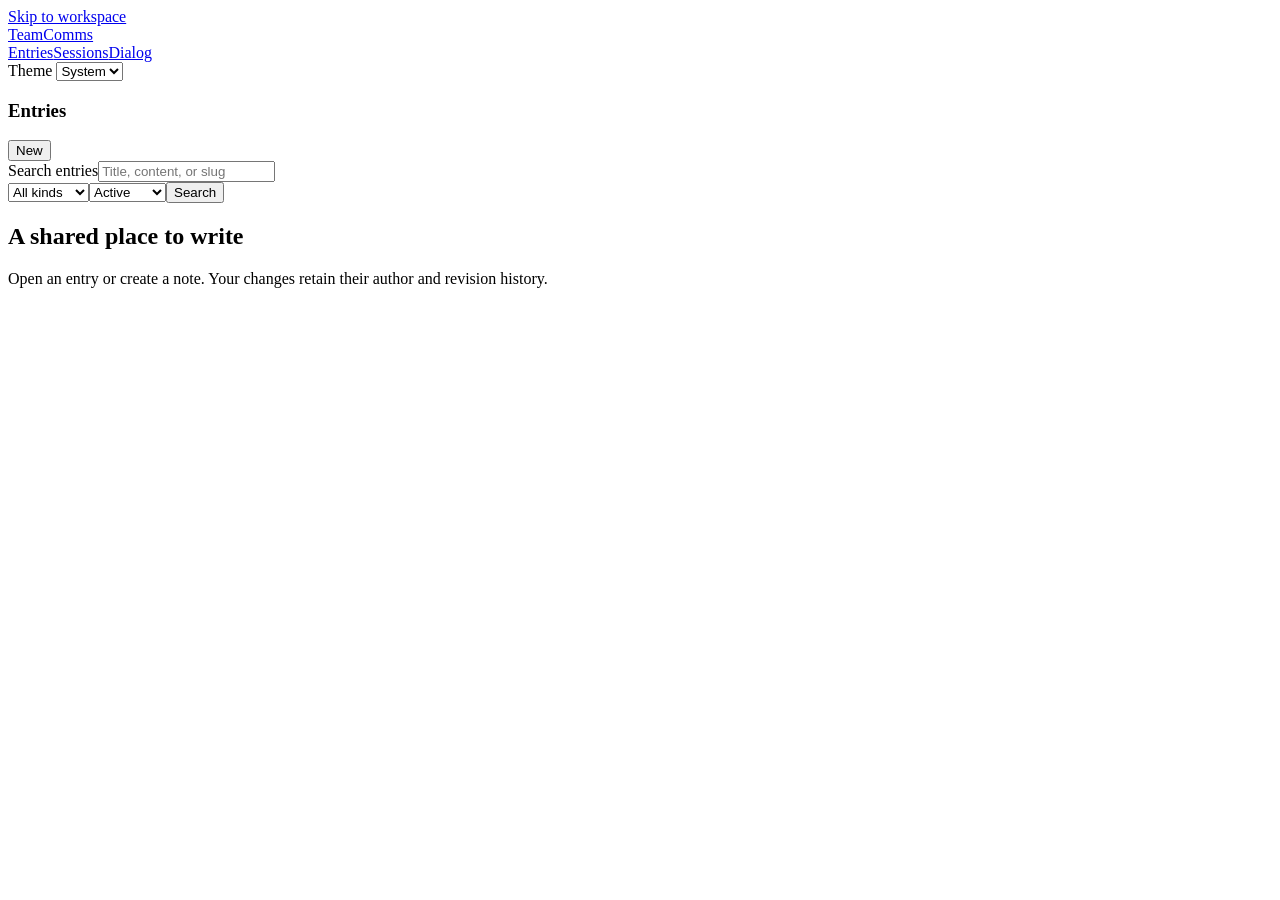
==== src/teamcomms/ui/index.html @ 45a6eb2e "Add the shared interface and TJAI-derived Entries editor Provide source and rendered views, editing " ====
<!doctype html>
<html lang="en">
<head>
<meta charset="utf-8"><meta name="viewport" content="width=device-width, initial-scale=1">
<meta name="teamcomms-config" content="__CONFIG__">
<title>Entries · TeamComms</title>
<link rel="stylesheet" href="__PREFIX__/assets/vendor/codemirror/5.65.18/codemirror.min.css">
<link rel="stylesheet" href="__PREFIX__/assets/vendor/codemirror/5.65.18/theme/material-darker.min.css">
<link rel="stylesheet" href="__PREFIX__/assets/vendor/katex/0.16.11/katex.min.css">
<link rel="stylesheet" href="__PREFIX__/assets/interface.css">
<script defer src="__PREFIX__/assets/vendor/codemirror/5.65.18/codemirror.min.js"></script>
<script defer src="__PREFIX__/assets/vendor/codemirror/5.65.18/mode/markdown/markdown.min.js"></script>
<script defer src="__PREFIX__/assets/vendor/turndown-7.2.0.js"></script>
<script defer src="__PREFIX__/assets/vendor/prism/1.29.0/prism.min.js"></script>
<script defer src="__PREFIX__/assets/vendor/prism/1.29.0/components/prism-python.min.js"></script>
<script defer src="__PREFIX__/assets/vendor/prism/1.29.0/components/prism-bash.min.js"></script>
<script defer src="__PREFIX__/assets/vendor/prism/1.29.0/components/prism-json.min.js"></script>
<script defer src="__PREFIX__/assets/vendor/katex/0.16.11/katex.min.js"></script>
<script defer src="__PREFIX__/assets/editor.js"></script>
<script defer src="__PREFIX__/assets/interface.js"></script>
</head>
<body>
<a class="skip" href="#workspace">Skip to workspace</a>
<header><a class="brand" href="__PREFIX__/">TeamComms</a><nav aria-label="Main">
<a href="__PREFIX__/entries">Entries</a><a href="__PREFIX__/sessions">Sessions</a><a href="__PREFIX__/dialog">Dialog</a>
</nav><span id="identity"></span><label>Theme <select id="theme"><option value="system">System</option><option value="light">Light</option><option value="dark">Dark</option></select></label></header>
<div id="notice" role="alert" hidden></div>
<main id="workspace" tabindex="-1">
<section id="entries-view" class="layout">
<aside aria-label="Find entries"><div class="section-head"><h1>Entries</h1><button id="new-entry">New</button></div>
<form id="search-form"><label for="query">Search entries</label><input id="query" type="search" placeholder="Title, content, or slug"><div class="row"><select id="kind-filter" aria-label="Kind"><option value="">All kinds</option><option>note</option><option>document</option></select><select id="status-filter" aria-label="Status"><option value="active">Active</option><option value="archived">Archived</option><option value="">All states</option></select><button>Search</button></div></form>
<div id="entry-list" class="entry-list"></div><button id="more-entries" hidden>More entries</button></aside>
<article id="document"><div id="empty"><h2>A shared place to write</h2><p>Open an entry or create a note. Your changes retain their author and revision history.</p></div>
<div id="editor-pane" hidden>
<div class="section-head"><span id="entry-label"></span><a id="permalink">Link</a><span id="save-state" role="status" aria-live="polite">Saved</span><button id="save" class="primary">Save</button><button id="export">Download draft</button></div>
<label class="title-label" for="title">Title</label><input id="title" maxlength="240" placeholder="Untitled" autocomplete="off">
<div id="new-fields" class="row" hidden><label>Kind <select id="new-kind"><option>note</option><option>document</option></select></label><label>Slug <input id="slug" pattern="[a-z][a-z0-9-]{0,119}" placeholder="optional-readable-name"></label></div>
<div class="row metadata"><label>Tags <input id="tags" placeholder="comma, separated"></label><label>Status <select id="entry-status"><option value="active">Active</option><option value="archived">Archived</option></select></label><label>Priority <input id="priority" type="number" min="1" placeholder="None"></label></div>
<div id="recovery" class="banner" hidden><span id="recovery-label"></span><button id="recover">Recover draft</button><button id="download-recovery">Download recovered copy</button><button id="keep-current">Keep current</button></div>
<div id="conflict" class="banner" hidden><strong>A newer revision exists. Your draft is intact.</strong><p id="conflict-label"></p><button id="show-remote">Compare with latest</button><button id="rebase">Keep draft on latest revision</button><button id="take-remote">Load latest (keep recovery copy)</button></div>
<div class="toolbar" role="toolbar" aria-label="Document tools">
<button id="source-mode" aria-pressed="true">Source</button><button id="rendered-mode" aria-pressed="false">Rendered</button><span class="divider"></span>
<button data-edit="undo" title="Undo (Ctrl/Cmd Z)">Undo</button><button data-edit="redo">Redo</button><button data-edit="bold" title="Bold (Ctrl/Cmd B)"><b>B</b></button><button data-edit="italic" title="Italic (Ctrl/Cmd I)"><i>I</i></button><button data-edit="heading">Heading</button><button data-edit="list">List</button><button data-edit="link" title="Link (Ctrl/Cmd K)">Link</button><button data-edit="table">Table</button><button data-edit="code">Code</button><button data-edit="dedent">Dedent</button><button id="find-toggle">Find</button>
<label class="autosave"><input id="autosave" type="checkbox"> Autosave</label></div>
<div id="find-bar" class="row" hidden><label>Find <input id="find-text" type="search"></label><button id="find-next">Next</button><label>Replace <input id="replace-text"></label><button id="replace-one">Replace selection</button><span id="find-status" role="status"></span></div>
<div id="source"><label class="sr-only" for="content">Document source</label><textarea id="content" spellcheck="false"></textarea></div>
<div id="rendered" class="prose" tabindex="0" hidden></div>
<div class="section-head"><span id="position"></span><small>Ctrl/Cmd S save · Ctrl/Cmd F find · Escape then Tab leaves editor</small></div>
<details id="history"><summary>Version history and comparison</summary><div id="revision-list"></div><button id="more-revisions" hidden>More revisions</button></details>
<section id="comparison" hidden><div class="section-head"><h2 id="comparison-title">Compare</h2><button id="close-comparison">Close comparison</button><button id="restore-version">Restore selected revision</button></div><div class="compare-grid"><div><h3>Selected revision</h3><pre id="version-content" tabindex="0"></pre></div><div><h3>Your draft</h3><pre id="draft-content" tabindex="0"></pre></div></div><h3>Changes from selected revision</h3><pre id="diff" tabindex="0"></pre></section>
</div></article></section>
<section id="directory-view" hidden><h1>Sessions</h1><button id="refresh-sessions">Refresh</button><div id="session-list"></div></section>
<section id="dialog-view" hidden><h1>Dialog</h1><form id="dialog-form" class="row"><label>Host <input id="dialog-host"></label><button>Load recent dialog</button></form><div id="dialog-list"></div></section>
</main><noscript>This interface requires JavaScript. Entries remain available through the authenticated HTTP and MCP APIs.</noscript>
</body></html>
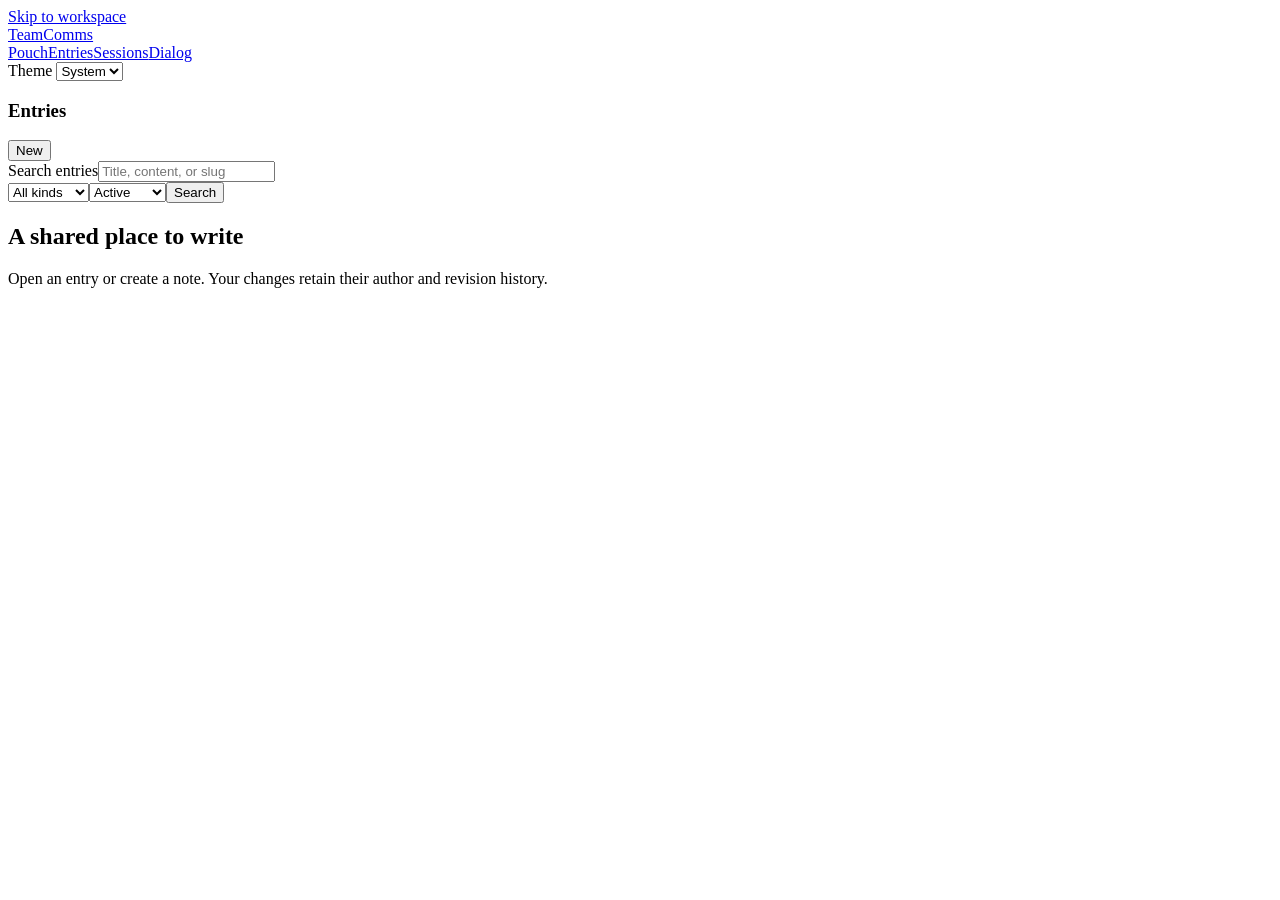
==== commit 132f669d: "Implement surgical Entries editing and the canonical team Pouch Add revision-checked text, section, " ====
--- a/src/teamcomms/ui/index.html
+++ b/src/teamcomms/ui/index.html
@@ -22,7 +22,7 @@
 <body>
 <a class="skip" href="#workspace">Skip to workspace</a>
 <header><a class="brand" href="__PREFIX__/">TeamComms</a><nav aria-label="Main">
-<a href="__PREFIX__/entries">Entries</a><a href="__PREFIX__/sessions">Sessions</a><a href="__PREFIX__/dialog">Dialog</a>
+<a href="__PREFIX__/pouch">Pouch</a><a href="__PREFIX__/entries">Entries</a><a href="__PREFIX__/sessions">Sessions</a><a href="__PREFIX__/dialog">Dialog</a>
 </nav><span id="identity"></span><label>Theme <select id="theme"><option value="system">System</option><option value="light">Light</option><option value="dark">Dark</option></select></label></header>
 <div id="notice" role="alert" hidden></div>
 <main id="workspace" tabindex="-1">
@@ -30,9 +30,9 @@
 <aside aria-label="Find entries"><div class="section-head"><h1>Entries</h1><button id="new-entry">New</button></div>
 <form id="search-form"><label for="query">Search entries</label><input id="query" type="search" placeholder="Title, content, or slug"><div class="row"><select id="kind-filter" aria-label="Kind"><option value="">All kinds</option><option>note</option><option>document</option></select><select id="status-filter" aria-label="Status"><option value="active">Active</option><option value="archived">Archived</option><option value="">All states</option></select><button>Search</button></div></form>
 <div id="entry-list" class="entry-list"></div><button id="more-entries" hidden>More entries</button></aside>
-<article id="document"><div id="empty"><h2>A shared place to write</h2><p>Open an entry or create a note. Your changes retain their author and revision history.</p></div>
+<article id="document"><div id="empty"><h2 id="empty-title">A shared place to write</h2><p id="empty-detail">Open an entry or create a note. Your changes retain their author and revision history.</p><button id="initialize-pouch" hidden>Create the team's empty Pouch</button></div>
 <div id="editor-pane" hidden>
-<div class="section-head"><span id="entry-label"></span><a id="permalink">Link</a><span id="save-state" role="status" aria-live="polite">Saved</span><button id="save" class="primary">Save</button><button id="export">Download draft</button></div>
+<div class="section-head"><span id="entry-label"></span><a id="permalink">Link to revision</a><a id="current-document" hidden>Open current document</a><span id="save-state" role="status" aria-live="polite">Saved</span><button id="save" class="primary">Save</button><button id="export">Download draft</button><button id="export-saved" hidden>Export saved revision</button></div>
 <label class="title-label" for="title">Title</label><input id="title" maxlength="240" placeholder="Untitled" autocomplete="off">
 <div id="new-fields" class="row" hidden><label>Kind <select id="new-kind"><option>note</option><option>document</option></select></label><label>Slug <input id="slug" pattern="[a-z][a-z0-9-]{0,119}" placeholder="optional-readable-name"></label></div>
 <div class="row metadata"><label>Tags <input id="tags" placeholder="comma, separated"></label><label>Status <select id="entry-status"><option value="active">Active</option><option value="archived">Archived</option></select></label><label>Priority <input id="priority" type="number" min="1" placeholder="None"></label></div>
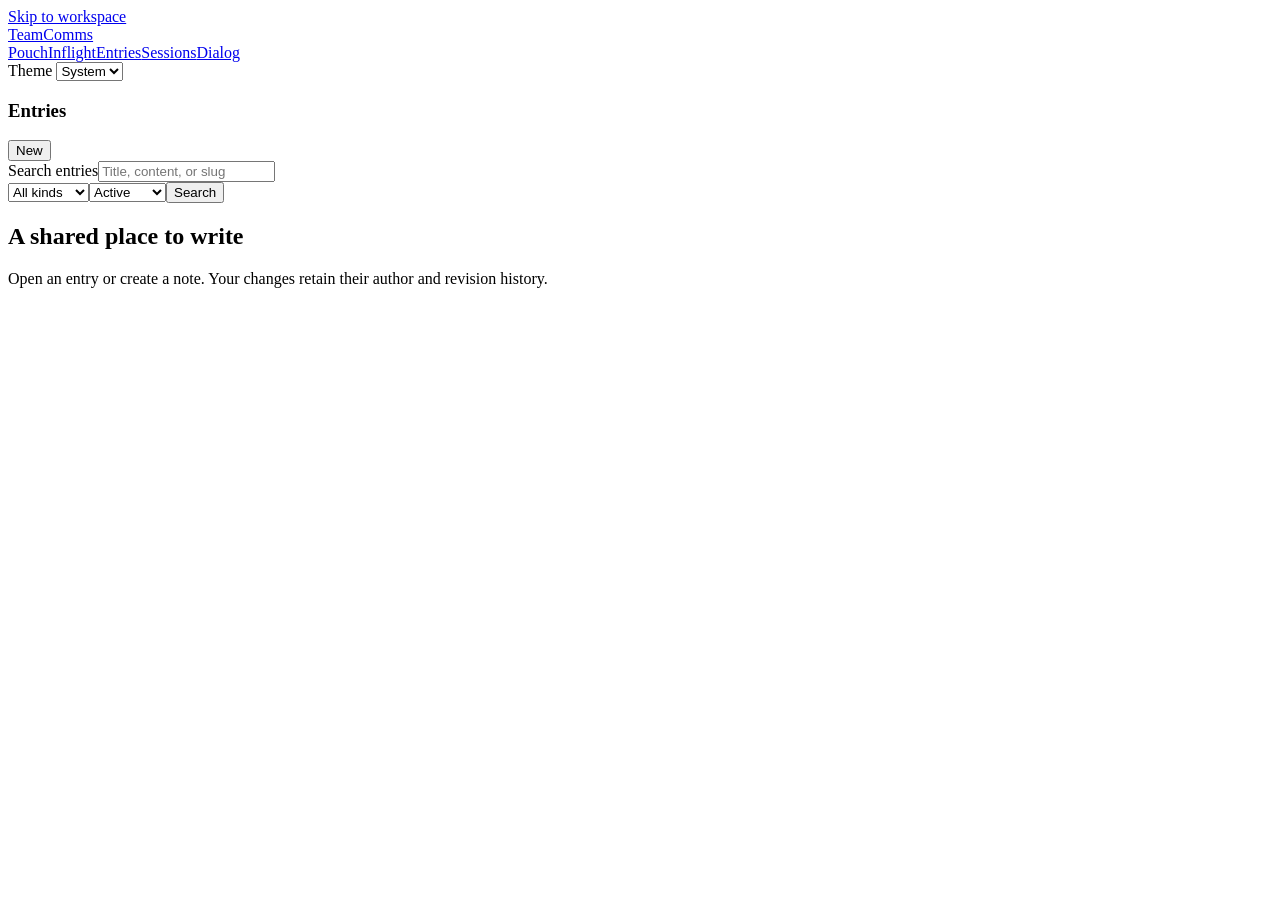
==== commit 027e54e0: "Implement Inflight work with durable ownership and accepted handoffs Track work, coordination and in" ====
--- a/src/teamcomms/ui/index.html
+++ b/src/teamcomms/ui/index.html
@@ -17,12 +17,13 @@
 <script defer src="__PREFIX__/assets/vendor/prism/1.29.0/components/prism-json.min.js"></script>
 <script defer src="__PREFIX__/assets/vendor/katex/0.16.11/katex.min.js"></script>
 <script defer src="__PREFIX__/assets/editor.js"></script>
+<script defer src="__PREFIX__/assets/inflight.js"></script>
 <script defer src="__PREFIX__/assets/interface.js"></script>
 </head>
 <body>
 <a class="skip" href="#workspace">Skip to workspace</a>
 <header><a class="brand" href="__PREFIX__/">TeamComms</a><nav aria-label="Main">
-<a href="__PREFIX__/pouch">Pouch</a><a href="__PREFIX__/entries">Entries</a><a href="__PREFIX__/sessions">Sessions</a><a href="__PREFIX__/dialog">Dialog</a>
+<a href="__PREFIX__/pouch">Pouch</a><a href="__PREFIX__/inflight">Inflight</a><a href="__PREFIX__/entries">Entries</a><a href="__PREFIX__/sessions">Sessions</a><a href="__PREFIX__/dialog">Dialog</a>
 </nav><span id="identity"></span><label>Theme <select id="theme"><option value="system">System</option><option value="light">Light</option><option value="dark">Dark</option></select></label></header>
 <div id="notice" role="alert" hidden></div>
 <main id="workspace" tabindex="-1">
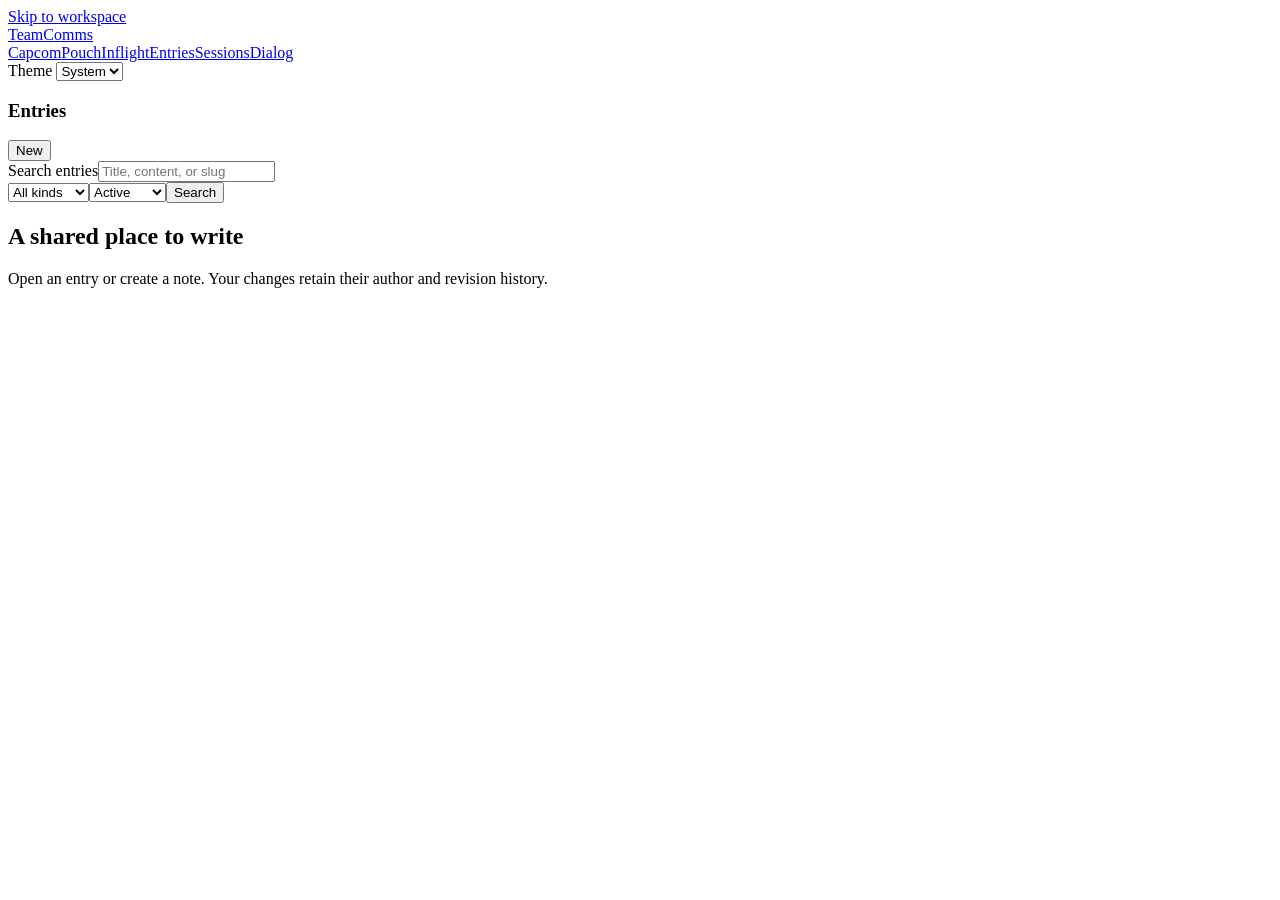
==== commit aadf1d6e: "Add topical Capcom and explicit session attention controls Connect current work, retained events, de" ====
--- a/src/teamcomms/ui/index.html
+++ b/src/teamcomms/ui/index.html
@@ -17,13 +17,15 @@
 <script defer src="__PREFIX__/assets/vendor/prism/1.29.0/components/prism-json.min.js"></script>
 <script defer src="__PREFIX__/assets/vendor/katex/0.16.11/katex.min.js"></script>
 <script defer src="__PREFIX__/assets/editor.js"></script>
+<script defer src="__PREFIX__/assets/claims.js"></script>
 <script defer src="__PREFIX__/assets/inflight.js"></script>
+<script defer src="__PREFIX__/assets/capcom.js"></script>
 <script defer src="__PREFIX__/assets/interface.js"></script>
 </head>
 <body>
 <a class="skip" href="#workspace">Skip to workspace</a>
 <header><a class="brand" href="__PREFIX__/">TeamComms</a><nav aria-label="Main">
-<a href="__PREFIX__/pouch">Pouch</a><a href="__PREFIX__/inflight">Inflight</a><a href="__PREFIX__/entries">Entries</a><a href="__PREFIX__/sessions">Sessions</a><a href="__PREFIX__/dialog">Dialog</a>
+<a href="__PREFIX__/capcom">Capcom</a><a href="__PREFIX__/pouch">Pouch</a><a href="__PREFIX__/inflight">Inflight</a><a href="__PREFIX__/entries">Entries</a><a href="__PREFIX__/sessions">Sessions</a><a href="__PREFIX__/dialog">Dialog</a>
 </nav><span id="identity"></span><label>Theme <select id="theme"><option value="system">System</option><option value="light">Light</option><option value="dark">Dark</option></select></label></header>
 <div id="notice" role="alert" hidden></div>
 <main id="workspace" tabindex="-1">
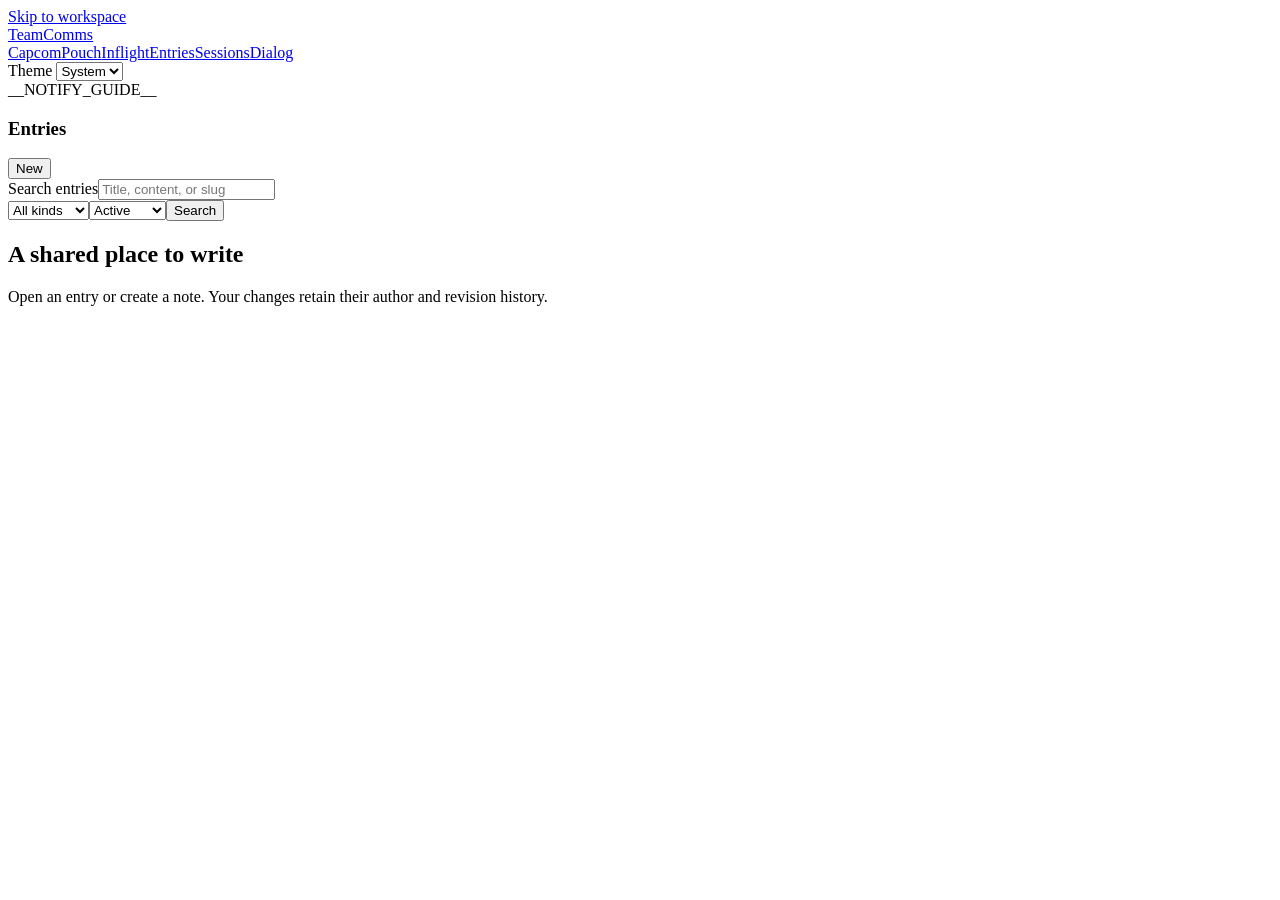
==== commit da62200e: "Introduce Notify LLM scripts on the TeamComms home page Show the notification command, required JSON" ====
--- a/src/teamcomms/ui/index.html
+++ b/src/teamcomms/ui/index.html
@@ -4,6 +4,7 @@
 <meta charset="utf-8"><meta name="viewport" content="width=device-width, initial-scale=1">
 <meta name="teamcomms-config" content="__CONFIG__">
 <title>Entries · TeamComms</title>
+<script src="__PREFIX__/assets/theme.js"></script>
 <link rel="stylesheet" href="__PREFIX__/assets/vendor/codemirror/5.65.18/codemirror.min.css">
 <link rel="stylesheet" href="__PREFIX__/assets/vendor/codemirror/5.65.18/theme/material-darker.min.css">
 <link rel="stylesheet" href="__PREFIX__/assets/vendor/katex/0.16.11/katex.min.css">
@@ -29,6 +30,7 @@
 </nav><span id="identity"></span><label>Theme <select id="theme"><option value="system">System</option><option value="light">Light</option><option value="dark">Dark</option></select></label></header>
 <div id="notice" role="alert" hidden></div>
 <main id="workspace" tabindex="-1">
+__NOTIFY_GUIDE__
 <section id="entries-view" class="layout">
 <aside aria-label="Find entries"><div class="section-head"><h1>Entries</h1><button id="new-entry">New</button></div>
 <form id="search-form"><label for="query">Search entries</label><input id="query" type="search" placeholder="Title, content, or slug"><div class="row"><select id="kind-filter" aria-label="Kind"><option value="">All kinds</option><option>note</option><option>document</option></select><select id="status-filter" aria-label="Status"><option value="active">Active</option><option value="archived">Archived</option><option value="">All states</option></select><button>Search</button></div></form>
